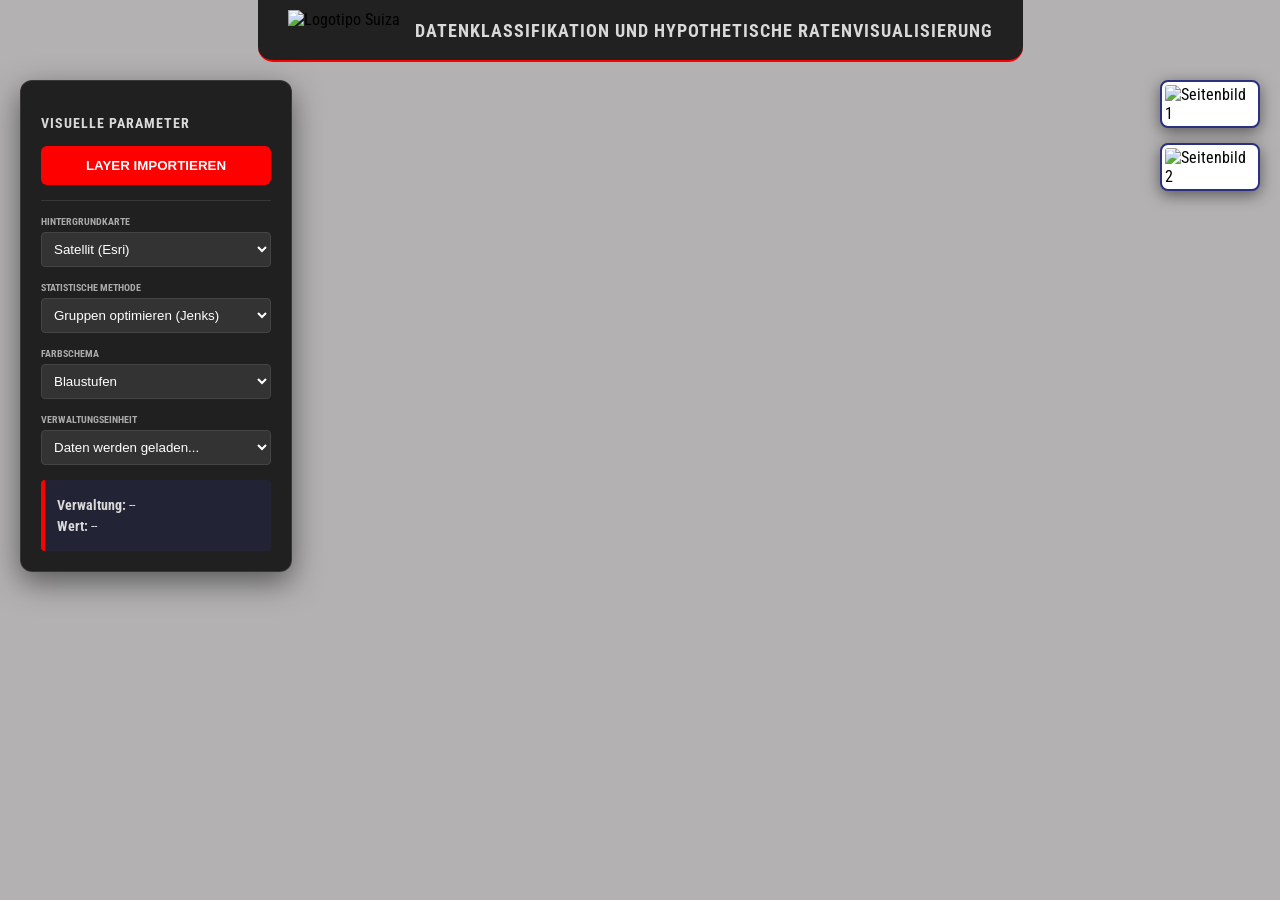
==== maps.html @ 1a1cc19c "Rename index.html to maps.html" ====
<!DOCTYPE html>
<html lang="pt">
<head>
    <meta charset="UTF-8">
    <meta name="viewport" content="width=device-width, initial-scale=1.0">
    <title>INTERAKTIVE KANTONSKARTE DER SCHWEIZ | Pro</title>
    <link rel="stylesheet" href="https://unpkg.com/leaflet@1.9.4/dist/leaflet.css" />
    <link href="https://fonts.googleapis.com/css2?family=Roboto+Condensed:wght@400;700&display=swap" rel="stylesheet">
    <link rel="stylesheet" href="styles.css">
</head>
<body>
    <header class="map-overlay-header">
        <div class="header-content">
            <img src="https://upload.wikimedia.org/wikipedia/commons/thumb/0/08/Flag_of_Switzerland_%28Pantone%29.svg/960px-Flag_of_Switzerland_%28Pantone%29.svg.png" alt="Logotipo Suiza" class="map-logo">
            <h1 id="mainTitle">DATENKLASSIFIKATION UND HYPOTHETISCHE RATENVISUALISIERUNG</h1>
        </div>
    </header>

    <aside class="controls">
        <h3 style="color: #D9D9D9; font-size: 14px; letter-spacing: 1px; margin-bottom: 15px;">VISUELLE PARAMETER</h3>
        <button type="button" id="btnCargarGeoJSON" class="map-button">LAYER IMPORTIEREN</button>
        <div class="separator"></div>

        <label>HINTERGRUNDKARTE
            <select id="baseMapSelect">
    <option value="satellite">Satellit (Esri)</option>
    <option value="streets">OpenStreetMap</option>
    <option value="dark">Cartocdn</option>
    
</select>
        </label>

        <label>STATISTISCHE METHODE
            <select id="classificationSelect">
                <option value="jenks">Gruppen optimieren (Jenks)</option>
                <option value="equal">Gleiche Intervalle (Uniform)</option>
                <option value="quartiles">Frequenzverteilung (Quartile)</option>
            </select>
        </label>

        <label>FARBSCHEMA
    <select id="paletteSelect">
        <option value="blues" selected>Blaustufen</option>
        <option value="reds">Rotstufen</option>
        <option value="purples">Lilastufen</option>
        <option value="greens">Grünstufen</option>
    </select>
        </label>

        <label>VERWALTUNGSEINHEIT
            <select id="labelSelect">
                <option value="">Daten werden geladen...</option>
            </select>
        </label>

        <div id="infoBox" class="info-card">
            <p id="detailNAME_1"><b>Verwaltung:</b> --</p>
            <p id="detailTax_rate"><b>Wert:</b> --</p>
        </div>
    </aside>

    <div class="side-images">
        <img src="https://www.flagsonline.it/uploads/2016-6-6/315-205/switzerland.jpg" alt="Seitenbild 1" class="side-image">
        <img src="https://encrypted-tbn0.gstatic.com/images?q=tbn:ANd9GcS0_mJ3ShroC0D0jEkHipxn41XQH5HCeEV4k7svOQo8Cw&s=10" alt="Seitenbild 2" class="side-image">
    </div>

    <div id="map"></div>

    <script src="https://unpkg.com/leaflet@1.9.4/dist/leaflet.js"></script>
    <script src="scripts.js"></script>
</body>
</html>
---- styles.css ----
/* 1. RESET UND BASIS */
body, html { 
    margin: 0; padding: 0; 
    height: 100vh; width: 100vw; 
    font-family: 'Roboto Condensed', sans-serif; 
    background: #b3b1b1; 
    overflow: hidden; 
}

#map { 
    position: absolute; top: 0; bottom: 0; left: 0; right: 0; 
    z-index: 0; 
}

/* 2. HEADER (LOGO UND TITEL) */
.map-overlay-header { 
    position: absolute; top: 0; width: 100%; 
    z-index: 1000; display: flex; justify-content: center; 
    pointer-events: none; 
}

.header-content { 
    background: rgba(18, 18, 18, 0.9); 
    padding: 10px 30px; 
    border-radius: 0 0 15px 15px; 
    border-bottom: 2px solid #FF0000; 
    display: flex; align-items: center; gap: 15px;
    pointer-events: auto; 
}

.map-logo { 
    height: 40px; width: auto; 
}

#mainTitle { 
    margin: 0; font-size: 18px; 
    color: #D9D9D9; text-transform: uppercase; 
    letter-spacing: 1px;
}

/* 3. KONTROLLPANEL (LINKS) - Reducido ligeramente de ancho */
.controls { 
    position: absolute; top: 80px; left: 20px; 
    z-index: 1000; background: rgba(25, 25, 25, 0.95); 
    padding: 20px; width: 230px; /* <--- Ajustado de 260px a 230px */
    border-radius: 12px; border: 1px solid rgba(255,255,255,0.1); 
    box-shadow: 0 10px 30px rgba(0,0,0,0.5);
    color: white; 
}

.map-button { 
    width: 100%; background: #FF0000; color: white; 
    border: none; padding: 12px; border-radius: 6px; 
    font-weight: bold; cursor: pointer; transition: 0.3s; 
    text-transform: uppercase;
}

.map-button:hover { background: #FF0000; transform: scale(1.02); }

.separator { height: 1px; background: rgba(255,255,255,0.1); margin: 15px 0; }

label { 
    font-size: 10px; color: #aaa; display: flex; 
    flex-direction: column; gap: 5px; margin-top: 15px; 
    font-weight: bold; text-transform: uppercase;
}

select { 
    background: #333; color: #fff; border: 1px solid #444; 
    padding: 8px; border-radius: 4px; cursor: pointer;
}

.info-card { 
    margin-top: 15px; padding: 12px; 
    background: rgba(42, 49, 128, 0.2); 
    border-left: 4px solid #FF0000; border-radius: 4px;
}

.info-card p { margin: 5px 0; font-size: 14px; color: #D9D9D9; }

/* 4. SEITENBILDER (RECHTS) - Reducido de tamaño */
.side-images {
    position: absolute; top: 80px; right: 20px;
    z-index: 1000; display: flex; flex-direction: column; gap: 15px;
}

.side-image {
    width: 90px; /* <--- Ajustado de 120px a 90px para que no sean tan grandes */
    height: auto; border-radius: 8px;
    border: 2px solid #2A3180; background: #fff; padding: 3px;
    box-shadow: 0 4px 15px rgba(0,0,0,0.5);
    transition: transform 0.3s ease;
}

.side-image:hover { transform: scale(1.1) rotate(2deg); }

/* --- HORIZONTALE LEGENDE (FARBSKALA-BALKEN) - Reducido de ancho --- */
.legend-horizontal {
    background-color: rgba(0, 0, 0, 0.85) !important;
    padding: 12px 15px !important; 
    border-radius: 4px;
    box-shadow: 0 0 15px rgba(0,0,0,0.5);
    display: flex !important;
    flex-direction: column !important;
    align-items: center !important;
    bottom: 30px; 
    width: 340px !important; /* <--- Ajustado de 450px a 340px para que no exagere */
    max-width: 340px !important; /* <--- Ajustado acorde */
    border: 1px solid rgba(255,255,255,0.1) !important;
    box-sizing: border-box !important; 
    overflow: hidden !important;
}

.legend-horizontal div:first-child {
    font-size: 11px !important;
    width: 100% !important;
    text-transform: uppercase !important;
    letter-spacing: 1px !important;
    color: #BBBBBB !important;
    margin-bottom: 6px !important;
    font-weight: bold;
    text-align: center;
}

.legend-container { 
    display: flex !important; 
    gap: 3px !important; 
    width: 100% !important; 
    box-sizing: border-box !important;
}

.legend-item { 
    flex: 1 !important; 
    display: flex !important;
    flex-direction: column !important;
    align-items: center !important;
    min-width: 0 !important; 
}

.legend-color {
    width: 100% !important;
    height: 14px !important;
    border-radius: 2px;
    border: 0.5px solid rgba(255,255,255,0.4);
}

.legend-text { 
    color: #FFFFFF; 
    font-size: 11px; 
    font-family: 'Monospace', sans-serif;
}

/* --- METRISCHER MASSSTAB (LEAFLET-MASSSTAB CORREGIDO) --- */
.leaflet-control-scale-line { 
    background: rgba(10, 10, 10, 0.85) !important; 
    color: #FFFFFF !important; 
    border: 1.5px solid #2A3180 !important; 
    border-top: none !important;
    font-size: 10px !important;
    font-weight: bold !important;
    padding: 2px 5px !important;
    font-family: 'Roboto Condensed', sans-serif !important;
}

/* 6. RESPONSIVITÄT (MOBIL) */
@media (max-width: 768px) {
    .controls { 
        top: auto; bottom: 10px; left: 10px; right: 10px; 
        width: auto; max-height: 40vh; overflow-y: auto; 
    }
    .map-overlay-header, .side-images { display: none; }
    .legend-horizontal { margin-bottom: 42vh !important; }
}
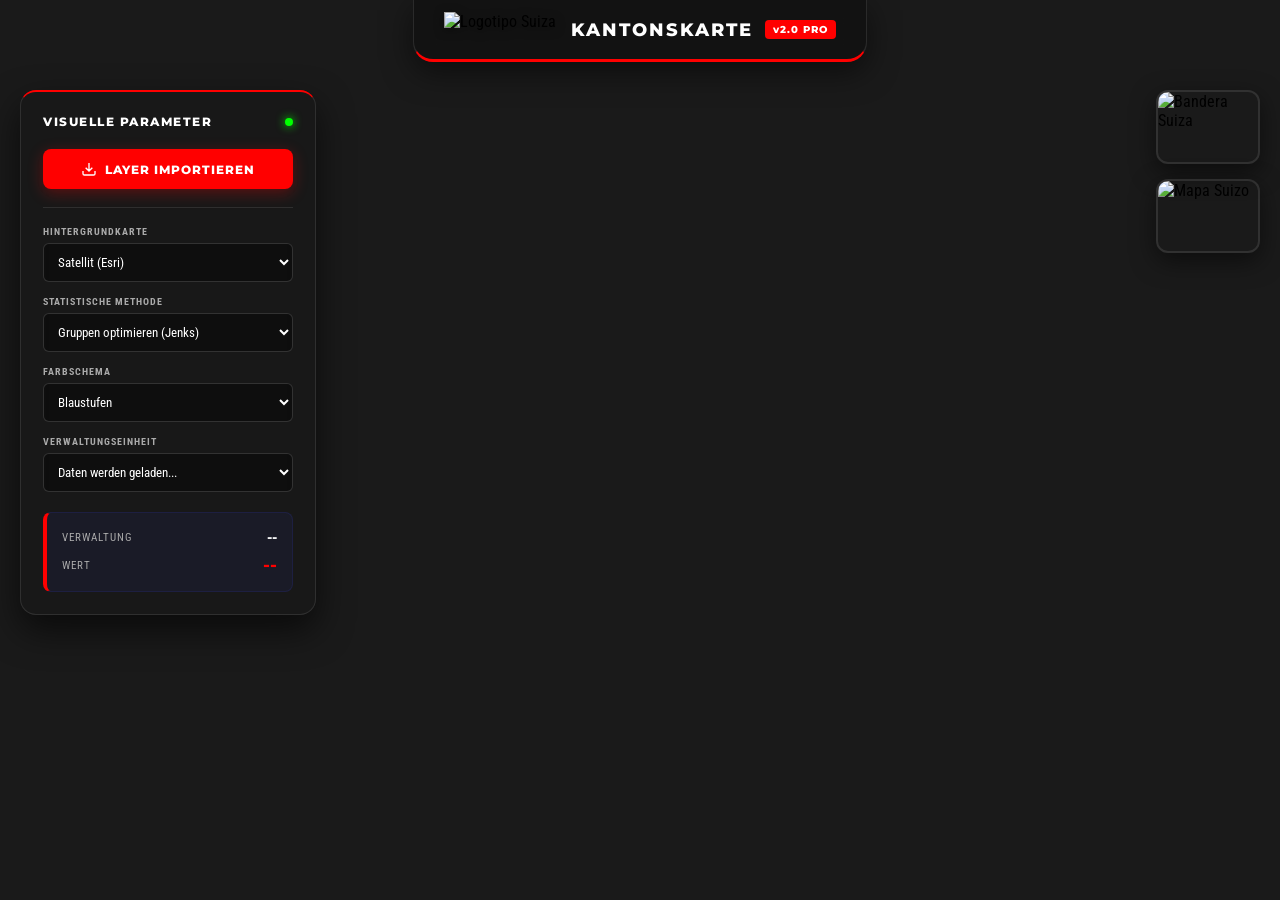
==== commit 311d92c8: "Add files via upload" ====
--- a/maps.html
+++ b/maps.html
@@ -1,72 +1,108 @@
-<!DOCTYPE html>
-<html lang="pt">
-<head>
-    <meta charset="UTF-8">
-    <meta name="viewport" content="width=device-width, initial-scale=1.0">
-    <title>INTERAKTIVE KANTONSKARTE DER SCHWEIZ | Pro</title>
-    <link rel="stylesheet" href="https://unpkg.com/leaflet@1.9.4/dist/leaflet.css" />
-    <link href="https://fonts.googleapis.com/css2?family=Roboto+Condensed:wght@400;700&display=swap" rel="stylesheet">
-    <link rel="stylesheet" href="styles.css">
-</head>
-<body>
-    <header class="map-overlay-header">
-        <div class="header-content">
-            <img src="https://upload.wikimedia.org/wikipedia/commons/thumb/0/08/Flag_of_Switzerland_%28Pantone%29.svg/960px-Flag_of_Switzerland_%28Pantone%29.svg.png" alt="Logotipo Suiza" class="map-logo">
-            <h1 id="mainTitle">DATENKLASSIFIKATION UND HYPOTHETISCHE RATENVISUALISIERUNG</h1>
-        </div>
-    </header>
-
-    <aside class="controls">
-        <h3 style="color: #D9D9D9; font-size: 14px; letter-spacing: 1px; margin-bottom: 15px;">VISUELLE PARAMETER</h3>
-        <button type="button" id="btnCargarGeoJSON" class="map-button">LAYER IMPORTIEREN</button>
-        <div class="separator"></div>
-
-        <label>HINTERGRUNDKARTE
-            <select id="baseMapSelect">
-    <option value="satellite">Satellit (Esri)</option>
-    <option value="streets">OpenStreetMap</option>
-    <option value="dark">Cartocdn</option>
-    
-</select>
-        </label>
-
-        <label>STATISTISCHE METHODE
-            <select id="classificationSelect">
-                <option value="jenks">Gruppen optimieren (Jenks)</option>
-                <option value="equal">Gleiche Intervalle (Uniform)</option>
-                <option value="quartiles">Frequenzverteilung (Quartile)</option>
-            </select>
-        </label>
-
-        <label>FARBSCHEMA
-    <select id="paletteSelect">
-        <option value="blues" selected>Blaustufen</option>
-        <option value="reds">Rotstufen</option>
-        <option value="purples">Lilastufen</option>
-        <option value="greens">Grünstufen</option>
-    </select>
-        </label>
-
-        <label>VERWALTUNGSEINHEIT
-            <select id="labelSelect">
-                <option value="">Daten werden geladen...</option>
-            </select>
-        </label>
-
-        <div id="infoBox" class="info-card">
-            <p id="detailNAME_1"><b>Verwaltung:</b> --</p>
-            <p id="detailTax_rate"><b>Wert:</b> --</p>
-        </div>
-    </aside>
-
-    <div class="side-images">
-        <img src="https://www.flagsonline.it/uploads/2016-6-6/315-205/switzerland.jpg" alt="Seitenbild 1" class="side-image">
-        <img src="https://encrypted-tbn0.gstatic.com/images?q=tbn:ANd9GcS0_mJ3ShroC0D0jEkHipxn41XQH5HCeEV4k7svOQo8Cw&s=10" alt="Seitenbild 2" class="side-image">
-    </div>
-
-    <div id="map"></div>
-
-    <script src="https://unpkg.com/leaflet@1.9.4/dist/leaflet.js"></script>
-    <script src="scripts.js"></script>
-</body>
-</html>
+<!DOCTYPE html>
+<html lang="de">
+<head>
+    <meta charset="UTF-8">
+    <meta name="viewport" content="width=device-width, initial-scale=1.0">
+    <title>INTERAKTIVE KANTONSKARTE DER SCHWEIZ | v2.0 Pro</title>
+    
+    <!-- Fuentes -->
+    <link rel="preconnect" href="https://fonts.googleapis.com">
+    <link rel="preconnect" href="https://fonts.gstatic.com" crossorigin>
+    <link href="https://fonts.googleapis.com/css2?family=Montserrat:wght@600;800;900&family=Roboto+Condensed:wght@400;700&display=swap" rel="stylesheet">
+    
+    <!-- Leaflet CSS -->
+    <link rel="stylesheet" href="https://unpkg.com/leaflet@1.9.4/dist/leaflet.css" />
+    
+    <!-- CSS Propio -->
+    <link rel="stylesheet" href="styles.css">
+</head>
+<body>
+    <!-- HEADER FLOTANTE -->
+    <header class="map-overlay-header">
+        <div class="header-content">
+            <img src="https://upload.wikimedia.org/wikipedia/commons/thumb/0/08/Flag_of_Switzerland_%28Pantone%29.svg/960px-Flag_of_Switzerland_%28Pantone%29.svg.png" alt="Logotipo Suiza" class="map-logo">
+            <div class="header-text">
+                <h1 id="mainTitle">KANTONSKARTE</h1>
+                <span class="version-badge">v2.0 PRO</span>
+            </div>
+        </div>
+    </header>
+
+    <!-- PANEL DE CONTROL IZQUIERDO -->
+    <aside class="controls">
+        <div class="panel-header">
+            <h3>VISUELLE PARAMETER</h3>
+            <div class="status-dot"></div>
+        </div>
+        
+        <button type="button" id="btnCargarGeoJSON" class="map-button">
+            <svg width="16" height="16" viewBox="0 0 24 24" fill="none" stroke="currentColor" stroke-width="2"><path d="M21 15v4a2 2 0 0 1-2 2H5a2 2 0 0 1-2-2v-4M7 10l5 5 5-5M12 15V3"/></svg>
+            LAYER IMPORTIEREN
+        </button>
+        
+        <div class="separator"></div>
+
+        <div class="control-group">
+            <label>HINTERGRUNDKARTE
+                <select id="baseMapSelect">
+                    <option value="satellite">Satellit (Esri)</option>
+                    <option value="streets">OpenStreetMap</option>
+                    <option value="dark">Carto Voyager</option>
+                </select>
+            </label>
+
+            <label>STATISTISCHE METHODE
+                <select id="classificationSelect">
+                    <option value="jenks">Gruppen optimieren (Jenks)</option>
+                    <option value="equal">Gleiche Intervalle (Uniform)</option>
+                    <option value="quartiles">Frequenzverteilung (Quartile)</option>
+                </select>
+            </label>
+
+            <label>FARBSCHEMA
+                <select id="paletteSelect">
+                    <option value="blues" selected>Blaustufen</option>
+                    <option value="reds">Rotstufen</option>
+                    <option value="purples">Lilastufen</option>
+                    <option value="greens">Grünstufen</option>
+                </select>
+            </label>
+
+            <label>VERWALTUNGSEINHEIT
+                <select id="labelSelect">
+                    <option value="">Daten werden geladen...</option>
+                </select>
+            </label>
+        </div>
+
+        <!-- TARJETA DE INFORMACIÓN -->
+        <div id="infoBox" class="info-card">
+            <div class="info-row">
+                <span class="info-label">Verwaltung</span>
+                <span id="detailNAME_1" class="info-value">--</span>
+            </div>
+            <div class="info-row">
+                <span class="info-label">Wert</span>
+                <span id="detailTax_rate" class="info-value highlight">--</span>
+            </div>
+        </div>
+    </aside>
+
+    <!-- IMÁGENES LATERALES -->
+    <div class="side-images">
+        <div class="image-card">
+            <img src="https://www.flagsonline.it/uploads/2016-6-6/315-205/switzerland.jpg" alt="Bandera Suiza">
+        </div>
+        <div class="image-card">
+            <img src="https://encrypted-tbn0.gstatic.com/images?q=tbn:ANd9GcS0_mJ3ShroC0D0jEkHipxn41XQH5HCeEV4k7svOQo8Cw&s=10" alt="Mapa Suizo">
+        </div>
+    </div>
+
+    <!-- MAPA -->
+    <div id="map"></div>
+
+    <!-- Scripts -->
+    <script src="https://unpkg.com/leaflet@1.9.4/dist/leaflet.js"></script>
+    <script src="scripts.js"></script>
+</body>
+</html>
--- a/styles.css
+++ b/styles.css
@@ -1,173 +1,438 @@
-/* 1. RESET UND BASIS */
-body, html { 
-    margin: 0; padding: 0; 
-    height: 100vh; width: 100vw; 
-    font-family: 'Roboto Condensed', sans-serif; 
-    background: #b3b1b1; 
-    overflow: hidden; 
-}
-
-#map { 
-    position: absolute; top: 0; bottom: 0; left: 0; right: 0; 
-    z-index: 0; 
-}
-
-/* 2. HEADER (LOGO UND TITEL) */
-.map-overlay-header { 
-    position: absolute; top: 0; width: 100%; 
-    z-index: 1000; display: flex; justify-content: center; 
-    pointer-events: none; 
-}
-
-.header-content { 
-    background: rgba(18, 18, 18, 0.9); 
-    padding: 10px 30px; 
-    border-radius: 0 0 15px 15px; 
-    border-bottom: 2px solid #FF0000; 
-    display: flex; align-items: center; gap: 15px;
-    pointer-events: auto; 
-}
-
-.map-logo { 
-    height: 40px; width: auto; 
-}
-
-#mainTitle { 
-    margin: 0; font-size: 18px; 
-    color: #D9D9D9; text-transform: uppercase; 
-    letter-spacing: 1px;
-}
-
-/* 3. KONTROLLPANEL (LINKS) - Reducido ligeramente de ancho */
-.controls { 
-    position: absolute; top: 80px; left: 20px; 
-    z-index: 1000; background: rgba(25, 25, 25, 0.95); 
-    padding: 20px; width: 230px; /* <--- Ajustado de 260px a 230px */
-    border-radius: 12px; border: 1px solid rgba(255,255,255,0.1); 
-    box-shadow: 0 10px 30px rgba(0,0,0,0.5);
-    color: white; 
-}
-
-.map-button { 
-    width: 100%; background: #FF0000; color: white; 
-    border: none; padding: 12px; border-radius: 6px; 
-    font-weight: bold; cursor: pointer; transition: 0.3s; 
-    text-transform: uppercase;
-}
-
-.map-button:hover { background: #FF0000; transform: scale(1.02); }
-
-.separator { height: 1px; background: rgba(255,255,255,0.1); margin: 15px 0; }
-
-label { 
-    font-size: 10px; color: #aaa; display: flex; 
-    flex-direction: column; gap: 5px; margin-top: 15px; 
-    font-weight: bold; text-transform: uppercase;
-}
-
-select { 
-    background: #333; color: #fff; border: 1px solid #444; 
-    padding: 8px; border-radius: 4px; cursor: pointer;
-}
-
-.info-card { 
-    margin-top: 15px; padding: 12px; 
-    background: rgba(42, 49, 128, 0.2); 
-    border-left: 4px solid #FF0000; border-radius: 4px;
-}
-
-.info-card p { margin: 5px 0; font-size: 14px; color: #D9D9D9; }
-
-/* 4. SEITENBILDER (RECHTS) - Reducido de tamaño */
-.side-images {
-    position: absolute; top: 80px; right: 20px;
-    z-index: 1000; display: flex; flex-direction: column; gap: 15px;
-}
-
-.side-image {
-    width: 90px; /* <--- Ajustado de 120px a 90px para que no sean tan grandes */
-    height: auto; border-radius: 8px;
-    border: 2px solid #2A3180; background: #fff; padding: 3px;
-    box-shadow: 0 4px 15px rgba(0,0,0,0.5);
-    transition: transform 0.3s ease;
-}
-
-.side-image:hover { transform: scale(1.1) rotate(2deg); }
-
-/* --- HORIZONTALE LEGENDE (FARBSKALA-BALKEN) - Reducido de ancho --- */
-.legend-horizontal {
-    background-color: rgba(0, 0, 0, 0.85) !important;
-    padding: 12px 15px !important; 
-    border-radius: 4px;
-    box-shadow: 0 0 15px rgba(0,0,0,0.5);
-    display: flex !important;
-    flex-direction: column !important;
-    align-items: center !important;
-    bottom: 30px; 
-    width: 340px !important; /* <--- Ajustado de 450px a 340px para que no exagere */
-    max-width: 340px !important; /* <--- Ajustado acorde */
-    border: 1px solid rgba(255,255,255,0.1) !important;
-    box-sizing: border-box !important; 
-    overflow: hidden !important;
-}
-
-.legend-horizontal div:first-child {
-    font-size: 11px !important;
-    width: 100% !important;
-    text-transform: uppercase !important;
-    letter-spacing: 1px !important;
-    color: #BBBBBB !important;
-    margin-bottom: 6px !important;
-    font-weight: bold;
-    text-align: center;
-}
-
-.legend-container { 
-    display: flex !important; 
-    gap: 3px !important; 
-    width: 100% !important; 
-    box-sizing: border-box !important;
-}
-
-.legend-item { 
-    flex: 1 !important; 
-    display: flex !important;
-    flex-direction: column !important;
-    align-items: center !important;
-    min-width: 0 !important; 
-}
-
-.legend-color {
-    width: 100% !important;
-    height: 14px !important;
-    border-radius: 2px;
-    border: 0.5px solid rgba(255,255,255,0.4);
-}
-
-.legend-text { 
-    color: #FFFFFF; 
-    font-size: 11px; 
-    font-family: 'Monospace', sans-serif;
-}
-
-/* --- METRISCHER MASSSTAB (LEAFLET-MASSSTAB CORREGIDO) --- */
-.leaflet-control-scale-line { 
-    background: rgba(10, 10, 10, 0.85) !important; 
-    color: #FFFFFF !important; 
-    border: 1.5px solid #2A3180 !important; 
-    border-top: none !important;
-    font-size: 10px !important;
-    font-weight: bold !important;
-    padding: 2px 5px !important;
-    font-family: 'Roboto Condensed', sans-serif !important;
-}
-
-/* 6. RESPONSIVITÄT (MOBIL) */
-@media (max-width: 768px) {
-    .controls { 
-        top: auto; bottom: 10px; left: 10px; right: 10px; 
-        width: auto; max-height: 40vh; overflow-y: auto; 
-    }
-    .map-overlay-header, .side-images { display: none; }
-    .legend-horizontal { margin-bottom: 42vh !important; }
-}
+/* ========================================================= */
+/* ================= 1. RESET Y VARIABLES ================== */
+/* ========================================================= */
+:root {
+    --ch-red: #FF0000;
+    --ch-red-dark: #b30000;
+    --ch-dark: rgba(18, 18, 18, 0.85);
+    --ch-glass: rgba(25, 25, 25, 0.75);
+    --ch-border: rgba(255, 255, 255, 0.1);
+    --ch-text: #D9D9D9;
+    --ch-blue: #2A3180;
+    --font-title: 'Montserrat', sans-serif;
+    --font-data: 'Roboto Condensed', sans-serif;
+}
+
+body, html { 
+    margin: 0; padding: 0; 
+    height: 100vh; width: 100vw; 
+    font-family: var(--font-data); 
+    background: #111; 
+    overflow: hidden; 
+}
+
+#map { 
+    position: absolute; top: 0; bottom: 0; left: 0; right: 0; 
+    z-index: 0; 
+    background: #1a1a1a;
+}
+
+/* ========================================================= */
+/* ================= 2. HEADER FLOTANTE ==================== */
+/* ========================================================= */
+.map-overlay-header { 
+    position: absolute; top: 0; width: 100%; 
+    z-index: 1000; display: flex; justify-content: center; 
+    pointer-events: none; 
+    animation: fadeDown 0.8s ease-out;
+}
+
+@keyframes fadeDown {
+    from { opacity: 0; transform: translateY(-20px); }
+    to { opacity: 1; transform: translateY(0); }
+}
+
+.header-content { 
+    background: var(--ch-dark);
+    backdrop-filter: blur(12px);
+    -webkit-backdrop-filter: blur(12px);
+    padding: 12px 30px; 
+    border-radius: 0 0 20px 20px; 
+    border: 1px solid var(--ch-border);
+    border-top: none;
+    border-bottom: 3px solid var(--ch-red); 
+    display: flex; align-items: center; gap: 15px;
+    pointer-events: auto; 
+    box-shadow: 0 10px 30px rgba(0,0,0,0.5);
+}
+
+.map-logo { 
+    height: 35px; width: auto; 
+    filter: drop-shadow(0 2px 5px rgba(0,0,0,0.5));
+}
+
+.header-text {
+    display: flex;
+    align-items: center;
+    gap: 12px;
+}
+
+#mainTitle { 
+    margin: 0; font-family: var(--font-title); font-size: 18px; 
+    color: #fff; text-transform: uppercase; letter-spacing: 2px; font-weight: 800;
+}
+
+.version-badge {
+    background: var(--ch-red);
+    color: white;
+    font-size: 10px;
+    font-weight: 800;
+    padding: 3px 8px;
+    border-radius: 4px;
+    letter-spacing: 1px;
+    font-family: var(--font-title);
+}
+
+/* ========================================================= */
+/* ================= 3. PANEL DE CONTROL =================== */
+/* ========================================================= */
+.controls { 
+    position: absolute; top: 90px; left: 20px; 
+    z-index: 1000; 
+    background: var(--ch-glass);
+    backdrop-filter: blur(15px);
+    -webkit-backdrop-filter: blur(15px);
+    padding: 22px; width: 250px; 
+    border-radius: 16px; 
+    border: 1px solid var(--ch-border); 
+    border-top: 2px solid var(--ch-red);
+    box-shadow: 0 15px 35px rgba(0,0,0,0.6);
+    color: white; 
+    animation: slideRight 0.8s ease-out 0.2s both;
+}
+
+@keyframes slideRight {
+    from { opacity: 0; transform: translateX(-30px); }
+    to { opacity: 1; transform: translateX(0); }
+}
+
+.panel-header {
+    display: flex;
+    justify-content: space-between;
+    align-items: center;
+    margin-bottom: 20px;
+}
+
+.panel-header h3 {
+    margin: 0; font-family: var(--font-title); font-size: 12px; 
+    letter-spacing: 1.5px; color: #fff; font-weight: 800;
+}
+
+.status-dot {
+    width: 8px; height: 8px; background: #00ff00; border-radius: 50%;
+    box-shadow: 0 0 10px #00ff00;
+    animation: pulse 2s infinite;
+}
+
+@keyframes pulse {
+    0% { box-shadow: 0 0 0 0 rgba(0, 255, 0, 0.7); }
+    70% { box-shadow: 0 0 0 6px rgba(0, 255, 0, 0); }
+    100% { box-shadow: 0 0 0 0 rgba(0, 255, 0, 0); }
+}
+
+.map-button { 
+    width: 100%; background: var(--ch-red); color: white; 
+    border: none; padding: 12px; border-radius: 8px; 
+    font-family: var(--font-title); font-weight: 800; font-size: 12px;
+    cursor: pointer; transition: all 0.3s ease; 
+    text-transform: uppercase; letter-spacing: 1px;
+    display: flex; align-items: center; justify-content: center; gap: 8px;
+    box-shadow: 0 4px 15px rgba(255, 0, 0, 0.3);
+}
+
+.map-button:hover { 
+    background: var(--ch-red-dark); 
+    transform: translateY(-2px); 
+    box-shadow: 0 6px 20px rgba(255, 0, 0, 0.5);
+}
+
+.separator { height: 1px; background: rgba(255,255,255,0.1); margin: 18px 0; }
+
+.control-group {
+    display: flex; flex-direction: column; gap: 14px;
+}
+
+label { 
+    font-size: 10px; color: #aaa; display: flex; 
+    flex-direction: column; gap: 6px; 
+    font-weight: 700; text-transform: uppercase; letter-spacing: 1px;
+}
+
+select { 
+    background: rgba(0,0,0,0.4); color: #fff; border: 1px solid rgba(255,255,255,0.15); 
+    padding: 10px; border-radius: 6px; cursor: pointer;
+    font-family: var(--font-data); font-size: 13px;
+    transition: border 0.3s ease;
+    outline: none;
+}
+
+select:hover, select:focus {
+    border-color: var(--ch-red);
+}
+
+.info-card { 
+    margin-top: 20px; padding: 15px; 
+    background: rgba(42, 49, 128, 0.15); 
+    border: 1px solid rgba(42, 49, 128, 0.3);
+    border-left: 4px solid var(--ch-red); border-radius: 8px;
+}
+
+.info-row {
+    display: flex; justify-content: space-between; align-items: center;
+    margin-bottom: 8px;
+}
+.info-row:last-child { margin-bottom: 0; }
+
+.info-label {
+    font-size: 11px; color: #aaa; text-transform: uppercase; letter-spacing: 1px;
+}
+.info-value {
+    font-weight: 700; font-size: 14px; color: #fff;
+    font-family: var(--font-title);
+}
+.info-value.highlight {
+    color: var(--ch-red); font-size: 18px;
+}
+
+/* ========================================================= */
+/* ================= 4. IMÁGENES LATERALES ================= */
+/* ========================================================= */
+.side-images {
+    position: absolute; top: 90px; right: 20px;
+    z-index: 1000; display: flex; flex-direction: column; gap: 15px;
+    animation: slideLeft 0.8s ease-out 0.4s both;
+}
+
+@keyframes slideLeft {
+    from { opacity: 0; transform: translateX(30px); }
+    to { opacity: 1; transform: translateX(0); }
+}
+
+.image-card {
+    width: 100px; height: 70px;
+    border-radius: 12px; overflow: hidden;
+    border: 2px solid rgba(255,255,255,0.1);
+    box-shadow: 0 8px 25px rgba(0,0,0,0.5);
+    transition: all 0.4s cubic-bezier(0.25, 0.8, 0.25, 1);
+    cursor: pointer;
+}
+
+.image-card img {
+    width: 100%; height: 100%; object-fit: cover;
+    transition: transform 0.4s ease;
+}
+
+.image-card:hover {
+    border-color: var(--ch-red);
+    transform: translateY(-5px) scale(1.05);
+    box-shadow: 0 12px 30px rgba(255, 0, 0, 0.2);
+}
+.image-card:hover img {
+    transform: scale(1.1);
+}
+
+/* ========================================================= */
+/* ================= 5. LEYENDA PROFESIONAL ================ */
+/* ========================================================= */
+.legend-horizontal {
+    background: var(--ch-glass) !important;
+    backdrop-filter: blur(12px);
+    -webkit-backdrop-filter: blur(12px);
+    padding: 15px 20px !important; 
+    border-radius: 12px;
+    box-shadow: 0 10px 30px rgba(0,0,0,0.5);
+    display: flex !important;
+    flex-direction: column !important;
+    align-items: center !important;
+    bottom: 30px; 
+    width: 360px !important; 
+    border: 1px solid var(--ch-border) !important;
+    border-bottom: 3px solid var(--ch-red) !important;
+    box-sizing: border-box !important; 
+}
+
+.legend-title {
+    font-size: 11px !important;
+    font-family: var(--font-title) !important;
+    width: 100% !important;
+    text-transform: uppercase !important;
+    letter-spacing: 1.5px !important;
+    color: #fff !important;
+    margin-bottom: 10px !important;
+    font-weight: 800;
+    text-align: center;
+}
+
+.legend-container { 
+    display: flex !important; 
+    gap: 4px !important; 
+    width: 100% !important; 
+    box-sizing: border-box !important;
+}
+
+.legend-item { 
+    flex: 1 !important; 
+    display: flex !important;
+    flex-direction: column !important;
+    align-items: center !important;
+    min-width: 0 !important; 
+    cursor: pointer;
+    transition: transform 0.2s ease;
+}
+
+.legend-item:hover {
+    transform: translateY(-3px);
+}
+
+.legend-color {
+    width: 100% !important;
+    height: 16px !important;
+    border-radius: 4px;
+    border: 1px solid rgba(255,255,255,0.2);
+    transition: all 0.3s ease;
+}
+
+.legend-labels {
+    display: flex; 
+    justify-content: space-between; 
+    width: 100%; 
+    margin-top: 8px;
+}
+
+.legend-labels span {
+    font-size: 10px; 
+    color: #aaa; 
+    font-weight: 700;
+    font-family: var(--font-data);
+}
+
+/* ========================================================= */
+/* ================= 6. TOOLTIPS Y POPUPS ================== */
+/* ========================================================= */
+/* Tooltip (Hover) - Estilo Cristal Oscuro */
+.leaflet-tooltip {
+    background: rgba(20, 20, 20, 0.95) !important;
+    backdrop-filter: blur(10px);
+    border: 1px solid rgba(255, 0, 0, 0.4) !important;
+    border-radius: 10px !important;
+    box-shadow: 0 10px 25px rgba(0, 0, 0, 0.8), 0 0 15px rgba(255, 0, 0, 0.2) !important;
+    color: #fff !important;
+    padding: 0 !important; 
+    overflow: hidden; 
+    font-family: var(--font-data) !important;
+    transition: all 0.2s ease-out;
+}
+
+.leaflet-tooltip-top:before { border-top-color: rgba(20, 20, 20, 0.95) !important; }
+.leaflet-tooltip-bottom:before { border-bottom-color: rgba(20, 20, 20, 0.95) !important; }
+.leaflet-tooltip-left:before { border-left-color: rgba(20, 20, 20, 0.95) !important; }
+.leaflet-tooltip-right:before { border-right-color: rgba(20, 20, 20, 0.95) !important; }
+
+.leaflet-tooltip-content {
+    margin: 0 !important;
+    padding: 12px 16px !important;
+    min-width: 130px;
+}
+
+.tooltip-title {
+    display: block;
+    font-family: var(--font-title);
+    font-size: 14px;
+    font-weight: 800;
+    color: #fff;
+    text-transform: uppercase;
+    letter-spacing: 1px;
+    border-bottom: 1px solid rgba(255, 0, 0, 0.3);
+    padding-bottom: 6px;
+    margin-bottom: 8px;
+}
+
+.tooltip-value {
+    display: flex;
+    justify-content: space-between;
+    align-items: center;
+    font-size: 12px;
+    color: #aaa;
+    text-transform: uppercase;
+    letter-spacing: 0.5px;
+}
+
+.tooltip-value strong {
+    font-size: 20px;
+    font-weight: 700;
+    color: var(--ch-red);
+    text-shadow: 0 0 10px rgba(255, 0, 0, 0.5);
+    line-height: 1;
+}
+
+/* Popup (Click) - Estilo Tarjeta Blanca */
+.custom-popup .leaflet-popup-content-wrapper {
+    background: #ffffff;
+    border-radius: 12px;
+    box-shadow: 0 15px 35px rgba(0,0,0,0.4);
+    padding: 0;
+    overflow: hidden;
+}
+.custom-popup .leaflet-popup-content {
+    margin: 0;
+    min-width: 180px;
+}
+.popup-header {
+    background: var(--ch-red);
+    color: white;
+    padding: 12px 15px;
+    font-family: var(--font-title);
+    font-weight: 800;
+    font-size: 14px;
+    text-transform: uppercase;
+    letter-spacing: 1px;
+}
+.popup-body {
+    padding: 15px;
+    display: flex;
+    justify-content: space-between;
+    align-items: center;
+    font-family: var(--font-data);
+}
+.popup-label {
+    font-size: 13px;
+    color: #666;
+    text-transform: uppercase;
+}
+.popup-val {
+    font-size: 22px;
+    font-weight: 700;
+    color: var(--ch-blue);
+}
+.custom-popup .leaflet-popup-tip {
+    background: #ffffff;
+}
+
+/* ========================================================= */
+/* ================= 7. ESCALA Y RESPONSIVO ================ */
+/* ========================================================= */
+.leaflet-control-scale-line { 
+    background: rgba(10, 10, 10, 0.85) !important; 
+    color: #FFFFFF !important; 
+    border: 1px solid var(--ch-red) !important; 
+    border-top: none !important;
+    font-size: 10px !important;
+    font-weight: bold !important;
+    padding: 2px 8px !important;
+    font-family: var(--font-data) !important;
+    border-radius: 0 0 4px 4px;
+}
+
+@media (max-width: 768px) {
+    .controls { 
+        top: auto; bottom: 10px; left: 10px; right: 10px; 
+        width: auto; max-height: 45vh; overflow-y: auto; 
+        border-radius: 16px;
+    }
+    .map-overlay-header, .side-images { display: none; }
+    .legend-horizontal { 
+        margin-bottom: 48vh !important; 
+        width: 90% !important; 
+        left: 5% !important;
+    }
+}
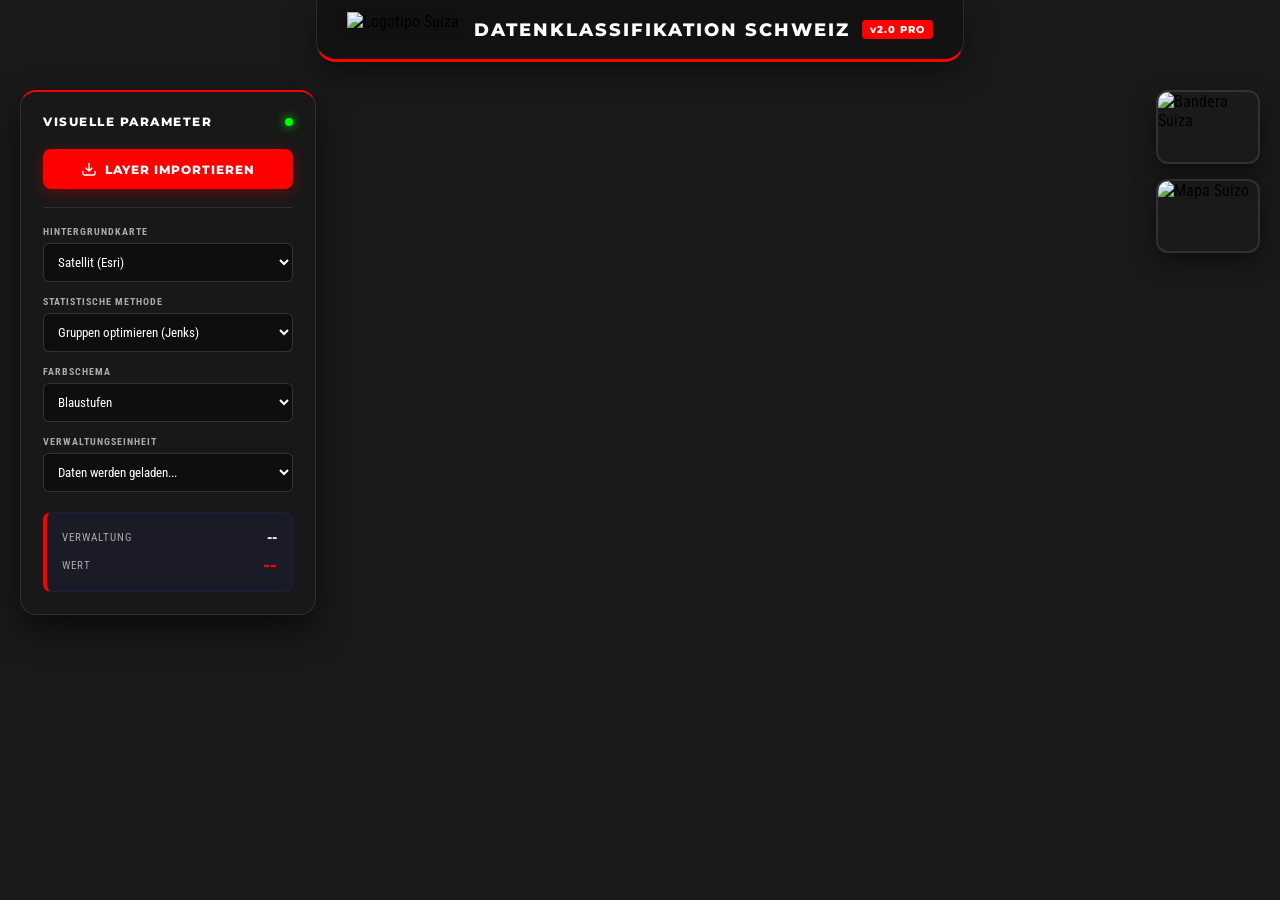
==== commit e3aac4d9: "Update maps.html" ====
--- a/maps.html
+++ b/maps.html
@@ -22,7 +22,7 @@
         <div class="header-content">
             <img src="https://upload.wikimedia.org/wikipedia/commons/thumb/0/08/Flag_of_Switzerland_%28Pantone%29.svg/960px-Flag_of_Switzerland_%28Pantone%29.svg.png" alt="Logotipo Suiza" class="map-logo">
             <div class="header-text">
-                <h1 id="mainTitle">KANTONSKARTE</h1>
+                <h1 id="mainTitle">DATENKLASSIFIKATION SCHWEIZ</h1>
                 <span class="version-badge">v2.0 PRO</span>
             </div>
         </div>
@@ -105,4 +105,4 @@
     <script src="https://unpkg.com/leaflet@1.9.4/dist/leaflet.js"></script>
     <script src="scripts.js"></script>
 </body>
-</html>+</html>
--- a/styles.css
+++ b/styles.css
@@ -307,65 +307,8 @@
 }
 
 /* ========================================================= */
-/* ================= 6. TOOLTIPS Y POPUPS ================== */
-/* ========================================================= */
-/* Tooltip (Hover) - Estilo Cristal Oscuro */
-.leaflet-tooltip {
-    background: rgba(20, 20, 20, 0.95) !important;
-    backdrop-filter: blur(10px);
-    border: 1px solid rgba(255, 0, 0, 0.4) !important;
-    border-radius: 10px !important;
-    box-shadow: 0 10px 25px rgba(0, 0, 0, 0.8), 0 0 15px rgba(255, 0, 0, 0.2) !important;
-    color: #fff !important;
-    padding: 0 !important; 
-    overflow: hidden; 
-    font-family: var(--font-data) !important;
-    transition: all 0.2s ease-out;
-}
-
-.leaflet-tooltip-top:before { border-top-color: rgba(20, 20, 20, 0.95) !important; }
-.leaflet-tooltip-bottom:before { border-bottom-color: rgba(20, 20, 20, 0.95) !important; }
-.leaflet-tooltip-left:before { border-left-color: rgba(20, 20, 20, 0.95) !important; }
-.leaflet-tooltip-right:before { border-right-color: rgba(20, 20, 20, 0.95) !important; }
-
-.leaflet-tooltip-content {
-    margin: 0 !important;
-    padding: 12px 16px !important;
-    min-width: 130px;
-}
-
-.tooltip-title {
-    display: block;
-    font-family: var(--font-title);
-    font-size: 14px;
-    font-weight: 800;
-    color: #fff;
-    text-transform: uppercase;
-    letter-spacing: 1px;
-    border-bottom: 1px solid rgba(255, 0, 0, 0.3);
-    padding-bottom: 6px;
-    margin-bottom: 8px;
-}
-
-.tooltip-value {
-    display: flex;
-    justify-content: space-between;
-    align-items: center;
-    font-size: 12px;
-    color: #aaa;
-    text-transform: uppercase;
-    letter-spacing: 0.5px;
-}
-
-.tooltip-value strong {
-    font-size: 20px;
-    font-weight: 700;
-    color: var(--ch-red);
-    text-shadow: 0 0 10px rgba(255, 0, 0, 0.5);
-    line-height: 1;
-}
-
-/* Popup (Click) - Estilo Tarjeta Blanca */
+/* ================= 6. POPUP (CLICK) ====================== */
+/* ========================================================= */
 .custom-popup .leaflet-popup-content-wrapper {
     background: #ffffff;
     border-radius: 12px;
@@ -373,10 +316,12 @@
     padding: 0;
     overflow: hidden;
 }
+
 .custom-popup .leaflet-popup-content {
     margin: 0;
     min-width: 180px;
 }
+
 .popup-header {
     background: var(--ch-red);
     color: white;
@@ -386,7 +331,11 @@
     font-size: 14px;
     text-transform: uppercase;
     letter-spacing: 1px;
-}
+    display: flex;
+    justify-content: space-between;
+    align-items: center;
+}
+
 .popup-body {
     padding: 15px;
     display: flex;
@@ -394,18 +343,46 @@
     align-items: center;
     font-family: var(--font-data);
 }
+
 .popup-label {
     font-size: 13px;
     color: #666;
     text-transform: uppercase;
-}
+    font-weight: 700;
+}
+
 .popup-val {
     font-size: 22px;
     font-weight: 700;
     color: var(--ch-blue);
 }
+
 .custom-popup .leaflet-popup-tip {
     background: #ffffff;
+}
+
+/* --- ESTILO PARA LA "X" DE CERRAR --- */
+.custom-popup .leaflet-popup-close-button {
+    position: absolute;
+    top: 8px !important;
+    right: 8px !important;
+    color: rgba(255, 255, 255, 0.7) !important;
+    font-size: 18px !important;
+    font-weight: bold !important;
+    width: 24px !important;
+    height: 24px !important;
+    display: flex !important;
+    align-items: center;
+    justify-content: center;
+    border-radius: 50%;
+    transition: all 0.3s ease;
+    z-index: 10;
+}
+
+.custom-popup .leaflet-popup-close-button:hover {
+    color: #ffffff !important;
+    background: rgba(0, 0, 0, 0.2);
+    transform: scale(1.1);
 }
 
 /* ========================================================= */
@@ -435,4 +412,4 @@
         width: 90% !important; 
         left: 5% !important;
     }
-}+}
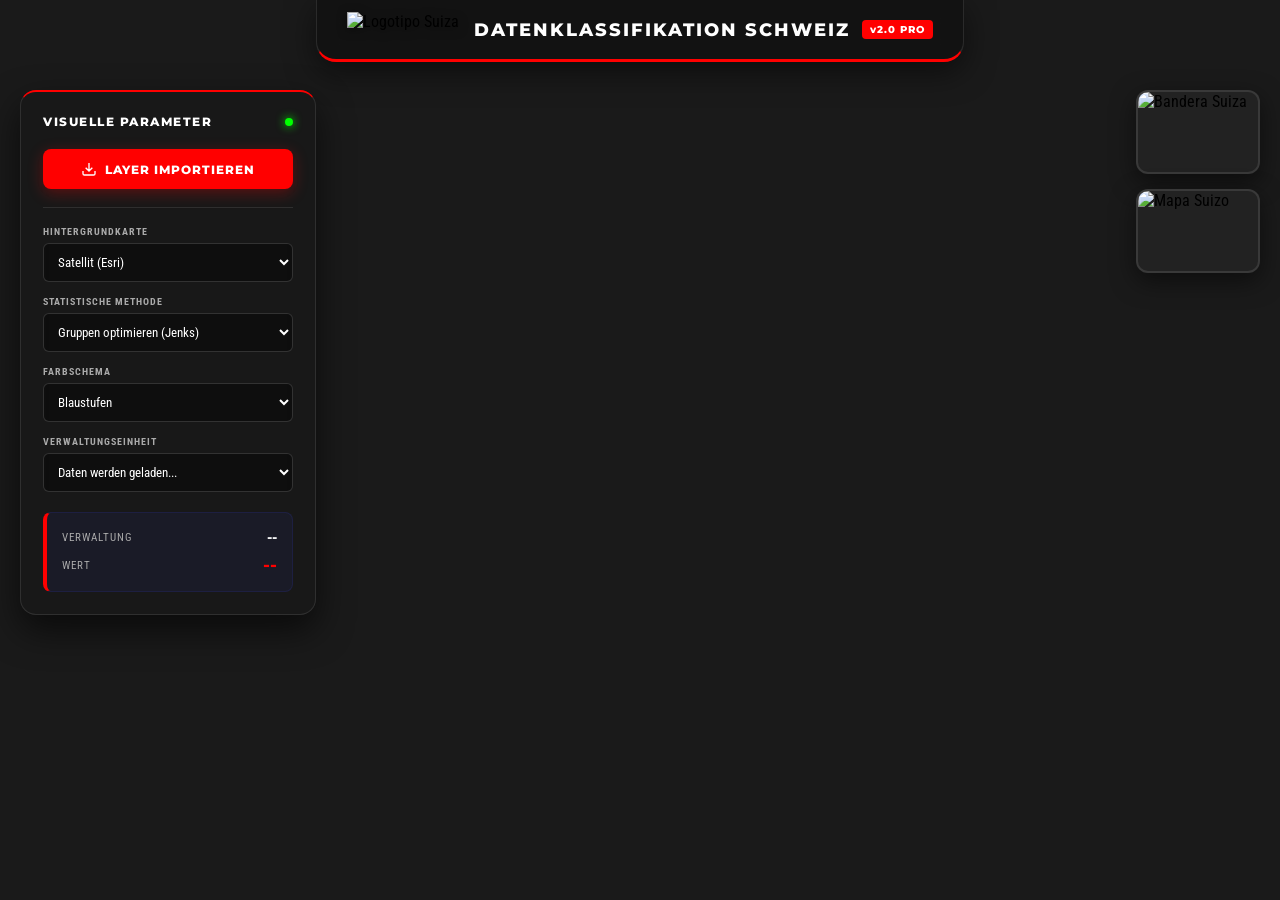
==== commit 489e9cc2: "Update maps.html" ====
--- a/maps.html
+++ b/maps.html
@@ -3,7 +3,7 @@
 <head>
     <meta charset="UTF-8">
     <meta name="viewport" content="width=device-width, initial-scale=1.0">
-    <title>INTERAKTIVE KANTONSKARTE DER SCHWEIZ | v2.0 Pro</title>
+    <title>INTERAKTIVE KANTONSKARTE DER SCHWEIZ |  Pro</title>
     
     <!-- Fuentes -->
     <link rel="preconnect" href="https://fonts.googleapis.com">
--- a/styles.css
+++ b/styles.css
@@ -197,6 +197,9 @@
 /* ========================================================= */
 /* ================= 4. IMÁGENES LATERALES ================= */
 /* ========================================================= */
+/* ========================================================= */
+/* ================= 4. IMÁGENES LATERALES ================= */
+/* ========================================================= */
 .side-images {
     position: absolute; top: 90px; right: 20px;
     z-index: 1000; display: flex; flex-direction: column; gap: 15px;
@@ -209,16 +212,23 @@
 }
 
 .image-card {
-    width: 100px; height: 70px;
+    width: 120px; /* Un poco más ancho */
+    height: 80px; /* Un poco más alto */
     border-radius: 12px; overflow: hidden;
     border: 2px solid rgba(255,255,255,0.1);
     box-shadow: 0 8px 25px rgba(0,0,0,0.5);
     transition: all 0.4s cubic-bezier(0.25, 0.8, 0.25, 1);
     cursor: pointer;
+    background-color: #222; /* Fondo por si la imagen tiene transparencia */
+    display: flex;
+    align-items: center;
+    justify-content: center;
 }
 
 .image-card img {
-    width: 100%; height: 100%; object-fit: cover;
+    width: 100%; 
+    height: 100%; 
+    object-fit: cover; /* O "contain" si no querés que se recorte nada */
     transition: transform 0.4s ease;
 }
 
@@ -412,4 +422,67 @@
         width: 90% !important; 
         left: 5% !important;
     }
-}
+
+ /* ========================================================= */
+/* ================= 8. TOOLTIP ÚNICO (HOVER) ============== */
+/* ========================================================= */
+
+/* Quitamos el fondo por defecto y la flechita de Leaflet */
+.custom-tooltip.leaflet-tooltip {
+    background: transparent !important;
+    border: none !important;
+    box-shadow: none !important;
+    padding: 0 !important;
+}
+
+.custom-tooltip.leaflet-tooltip-top:before,
+.custom-tooltip.leaflet-tooltip-bottom:before,
+.custom-tooltip.leaflet-tooltip-left:before,
+.custom-tooltip.leaflet-tooltip-right:before {
+    display: none !important;
+}
+
+/* Cabecera Roja - Aún más chica */
+.custom-tooltip .popup-header {
+    background: var(--ch-red);
+    color: white;
+    padding: 2px 6px; /* Mínimo espacio */
+    font-family: var(--font-title);
+    font-weight: 800;
+    font-size: 8px; /* Letra mini */
+    text-transform: uppercase;
+    letter-spacing: 0.3px;
+    border-radius: 12px 12px 0 0; 
+    text-align: center;
+    white-space: nowrap; 
+}
+
+/* Cuerpo Blanco - Súper compacto */
+.custom-tooltip .popup-body {
+    background: #ffffff;
+    color: #333;
+    padding: 2px 6px;
+    display: flex;
+    justify-content: center;
+    align-items: center;
+    gap: 3px; 
+    font-family: var(--font-data);
+    border-radius: 0 0 12px 12px; 
+    box-shadow: 0 2px 8px rgba(0,0,0,0.15);
+    min-width: 40px; /* Muy angosta */
+}
+
+.custom-tooltip .popup-label {
+    font-size: 7px; /* "Wert" casi microscópico */
+    color: #888;
+    text-transform: uppercase;
+    font-weight: 700;
+}
+
+.custom-tooltip .popup-val {
+    font-size: 11px; /* Número más chico */
+    font-weight: 800;
+    color: var(--ch-blue);
+    line-height: 1;
+}
+}
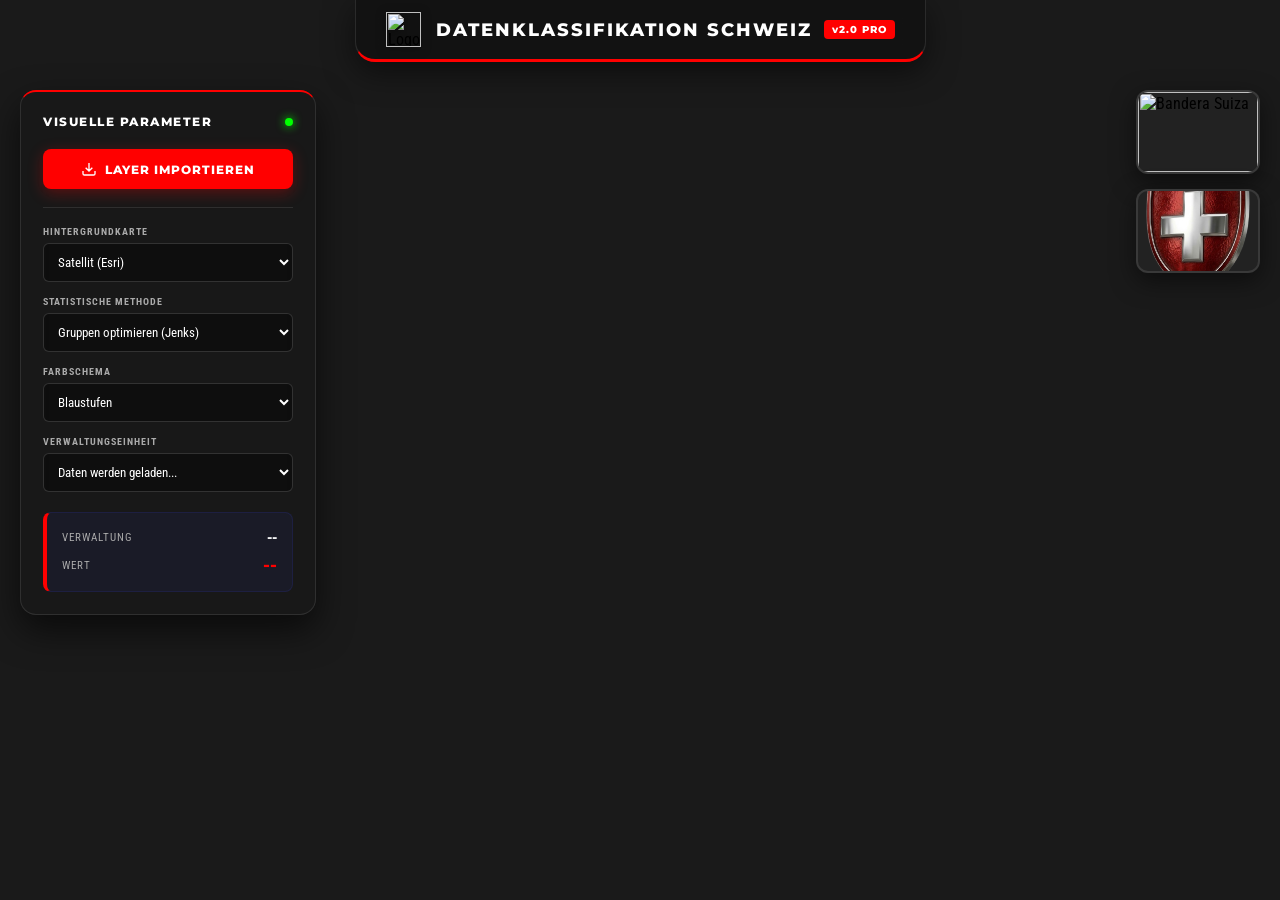
==== commit 89ab8a79: "Update maps.html" ====
--- a/maps.html
+++ b/maps.html
@@ -1,4 +1,4 @@
-<!DOCTYPE html>
+ima<!DOCTYPE html>
 <html lang="de">
 <head>
     <meta charset="UTF-8">
@@ -94,7 +94,7 @@
             <img src="https://www.flagsonline.it/uploads/2016-6-6/315-205/switzerland.jpg" alt="Bandera Suiza">
         </div>
         <div class="image-card">
-            <img src="https://encrypted-tbn0.gstatic.com/images?q=tbn:ANd9GcS0_mJ3ShroC0D0jEkHipxn41XQH5HCeEV4k7svOQo8Cw&s=10" alt="Mapa Suizo">
+            <img src="./images/img.png" alt="Mapa Suizo">
         </div>
     </div>
 
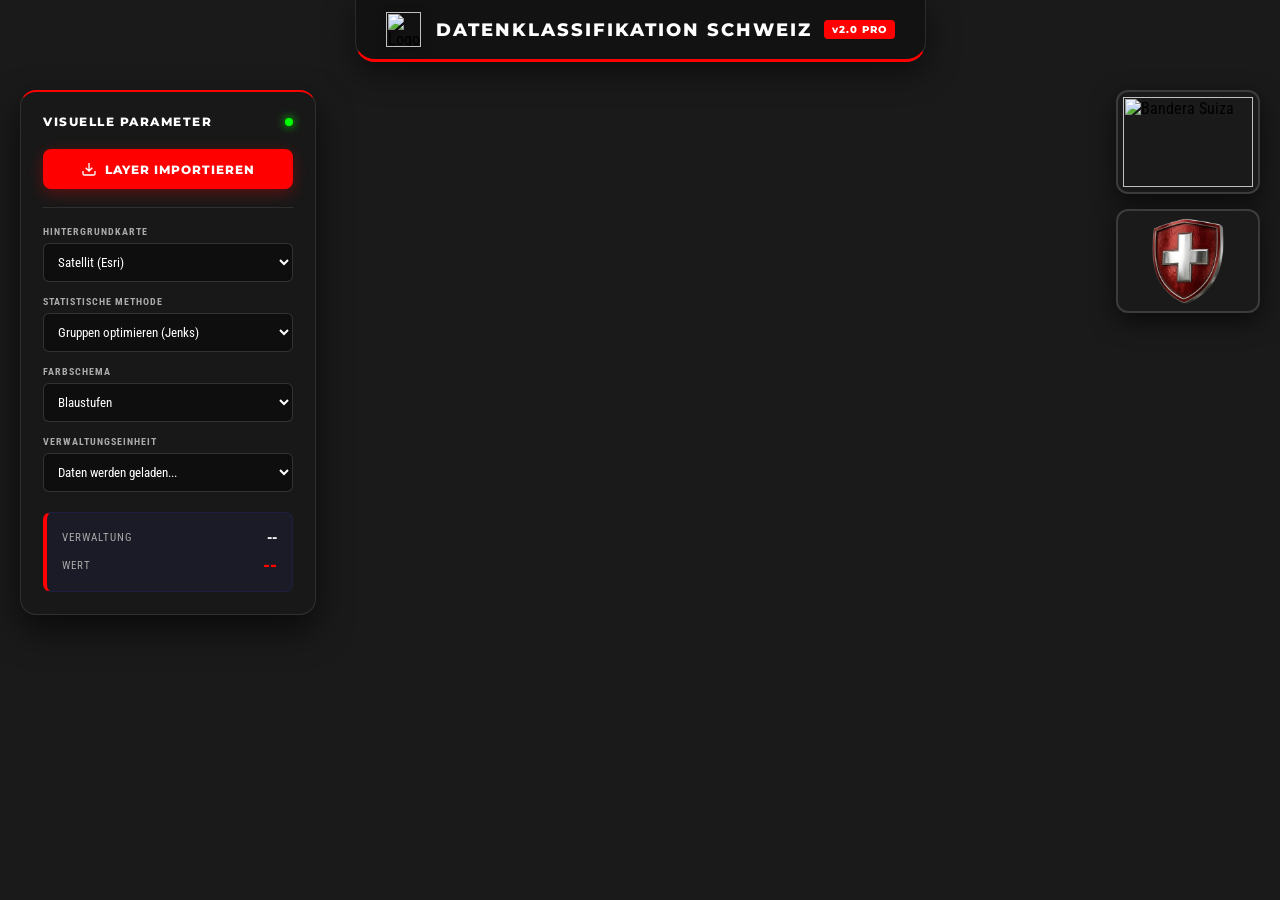
==== commit 8007f3f5: "Update maps.html" ====
--- a/maps.html
+++ b/maps.html
@@ -103,6 +103,7 @@
 
     <!-- Scripts -->
     <script src="https://unpkg.com/leaflet@1.9.4/dist/leaflet.js"></script>
+    <script src="config.js"></script>
     <script src="scripts.js"></script>
 </body>
 </html>
--- a/styles.css
+++ b/styles.css
@@ -201,8 +201,13 @@
 /* ================= 4. IMÁGENES LATERALES ================= */
 /* ========================================================= */
 .side-images {
-    position: absolute; top: 90px; right: 20px;
-    z-index: 1000; display: flex; flex-direction: column; gap: 15px;
+    position: absolute; 
+    top: 90px; 
+    right: 20px;
+    z-index: 1000; 
+    display: flex; 
+    flex-direction: column; 
+    gap: 15px;
     animation: slideLeft 0.8s ease-out 0.4s both;
 }
 
@@ -212,33 +217,37 @@
 }
 
 .image-card {
-    width: 120px; /* Un poco más ancho */
-    height: 80px; /* Un poco más alto */
-    border-radius: 12px; overflow: hidden;
-    border: 2px solid rgba(255,255,255,0.1);
-    box-shadow: 0 8px 25px rgba(0,0,0,0.5);
+    width: 140px;         /* Un poco más anchas para resaltar */
+    height: 100px;        /* Proporción ideal para banderas y escudos */
+    flex-shrink: 0;       /* Evita que se aplasten o se encojan */
+    border-radius: 12px; 
+    overflow: hidden;
+    border: 2px solid rgba(255, 255, 255, 0.15); 
+    box-shadow: 0 8px 25px rgba(0, 0, 0, 0.6);
     transition: all 0.4s cubic-bezier(0.25, 0.8, 0.25, 1);
     cursor: pointer;
-    background-color: #222; /* Fondo por si la imagen tiene transparencia */
-    display: flex;
-    align-items: center;
-    justify-content: center;
+    background-color: #1a1a1a; /* Fondo oscuro por si la imagen no llena todo */
 }
 
 .image-card img {
     width: 100%; 
     height: 100%; 
-    object-fit: cover; /* O "contain" si no querés que se recorte nada */
+    object-fit: contain;  /* Muestra la imagen completa sin recortes bruscos */
+    padding: 5px;         /* Un pequeño margen interno para que respire */
+    box-sizing: border-box;
+    display: block;
     transition: transform 0.4s ease;
 }
 
+/* Efectos Hover (Al pasar el mouse) */
 .image-card:hover {
     border-color: var(--ch-red);
     transform: translateY(-5px) scale(1.05);
-    box-shadow: 0 12px 30px rgba(255, 0, 0, 0.2);
-}
+    box-shadow: 0 12px 30px rgba(255, 0, 0, 0.3);
+}
+
 .image-card:hover img {
-    transform: scale(1.1);
+    transform: scale(1.08); /* Zoom sutil a la imagen */
 }
 
 /* ========================================================= */
@@ -396,7 +405,7 @@
 }
 
 /* ========================================================= */
-/* ================= 7. ESCALA Y RESPONSIVO ================ */
+/* ================= 7. ESCALA ============================= */
 /* ========================================================= */
 .leaflet-control-scale-line { 
     background: rgba(10, 10, 10, 0.85) !important; 
@@ -410,6 +419,70 @@
     border-radius: 0 0 4px 4px;
 }
 
+/* ========================================================= */
+/* ================= 8. TOOLTIP ÚNICO (HOVER) ============== */
+/* ========================================================= */
+.custom-tooltip.leaflet-tooltip {
+    background: transparent !important;
+    border: none !important;
+    box-shadow: none !important;
+    padding: 0 !important;
+}
+
+.custom-tooltip.leaflet-tooltip-top:before,
+.custom-tooltip.leaflet-tooltip-bottom:before,
+.custom-tooltip.leaflet-tooltip-left:before,
+.custom-tooltip.leaflet-tooltip-right:before {
+    display: none !important;
+}
+
+/* Cabecera Roja - Legible */
+.custom-tooltip .popup-header {
+    background: var(--ch-red);
+    color: white;
+    padding: 4px 10px;
+    font-family: var(--font-title);
+    font-weight: 800;
+    font-size: 11px;          /* antes: 8px */
+    text-transform: uppercase;
+    letter-spacing: 0.5px;
+    border-radius: 12px 12px 0 0;
+    text-align: center;
+    white-space: nowrap;
+}
+
+/* Cuerpo Blanco - Compacto pero legible */
+.custom-tooltip .popup-body {
+    background: #ffffff;
+    color: #333;
+    padding: 4px 10px;
+    display: flex;
+    justify-content: center;
+    align-items: center;
+    gap: 5px;
+    font-family: var(--font-data);
+    border-radius: 0 0 12px 12px;
+    box-shadow: 0 2px 8px rgba(0,0,0,0.15);
+    min-width: 55px;
+}
+
+.custom-tooltip .popup-label {
+    font-size: 10px;          /* antes: 7px */
+    color: #888;
+    text-transform: uppercase;
+    font-weight: 700;
+}
+
+.custom-tooltip .popup-val {
+    font-size: 14px;          /* antes: 11px */
+    font-weight: 800;
+    color: var(--ch-blue);
+    line-height: 1.1;
+}
+
+/* ========================================================= */
+/* ================= 9. RESPONSIVO (MOBILE) ================ */
+/* ========================================================= */
 @media (max-width: 768px) {
     .controls { 
         top: auto; bottom: 10px; left: 10px; right: 10px; 
@@ -422,67 +495,4 @@
         width: 90% !important; 
         left: 5% !important;
     }
-
- /* ========================================================= */
-/* ================= 8. TOOLTIP ÚNICO (HOVER) ============== */
-/* ========================================================= */
-
-/* Quitamos el fondo por defecto y la flechita de Leaflet */
-.custom-tooltip.leaflet-tooltip {
-    background: transparent !important;
-    border: none !important;
-    box-shadow: none !important;
-    padding: 0 !important;
-}
-
-.custom-tooltip.leaflet-tooltip-top:before,
-.custom-tooltip.leaflet-tooltip-bottom:before,
-.custom-tooltip.leaflet-tooltip-left:before,
-.custom-tooltip.leaflet-tooltip-right:before {
-    display: none !important;
-}
-
-/* Cabecera Roja - Aún más chica */
-.custom-tooltip .popup-header {
-    background: var(--ch-red);
-    color: white;
-    padding: 2px 6px; /* Mínimo espacio */
-    font-family: var(--font-title);
-    font-weight: 800;
-    font-size: 8px; /* Letra mini */
-    text-transform: uppercase;
-    letter-spacing: 0.3px;
-    border-radius: 12px 12px 0 0; 
-    text-align: center;
-    white-space: nowrap; 
-}
-
-/* Cuerpo Blanco - Súper compacto */
-.custom-tooltip .popup-body {
-    background: #ffffff;
-    color: #333;
-    padding: 2px 6px;
-    display: flex;
-    justify-content: center;
-    align-items: center;
-    gap: 3px; 
-    font-family: var(--font-data);
-    border-radius: 0 0 12px 12px; 
-    box-shadow: 0 2px 8px rgba(0,0,0,0.15);
-    min-width: 40px; /* Muy angosta */
-}
-
-.custom-tooltip .popup-label {
-    font-size: 7px; /* "Wert" casi microscópico */
-    color: #888;
-    text-transform: uppercase;
-    font-weight: 700;
-}
-
-.custom-tooltip .popup-val {
-    font-size: 11px; /* Número más chico */
-    font-weight: 800;
-    color: var(--ch-blue);
-    line-height: 1;
-}
-}
+}
